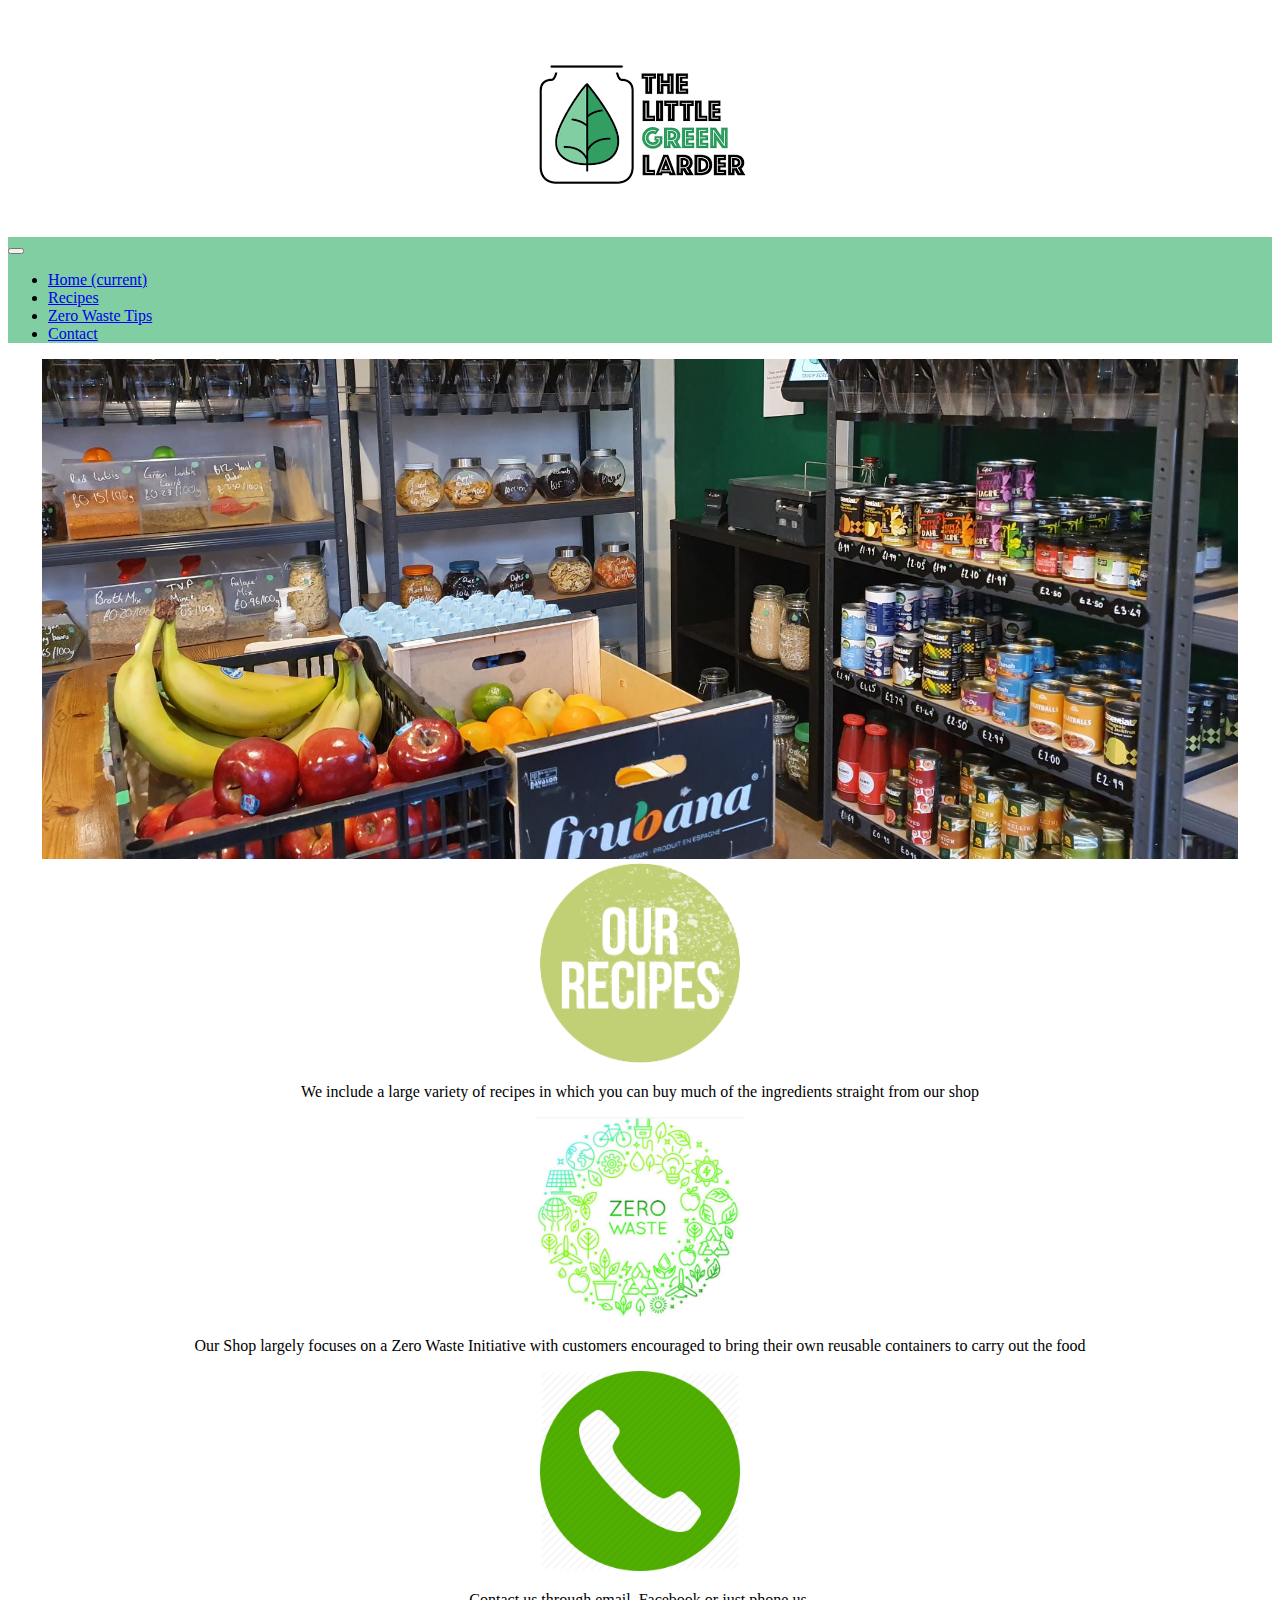
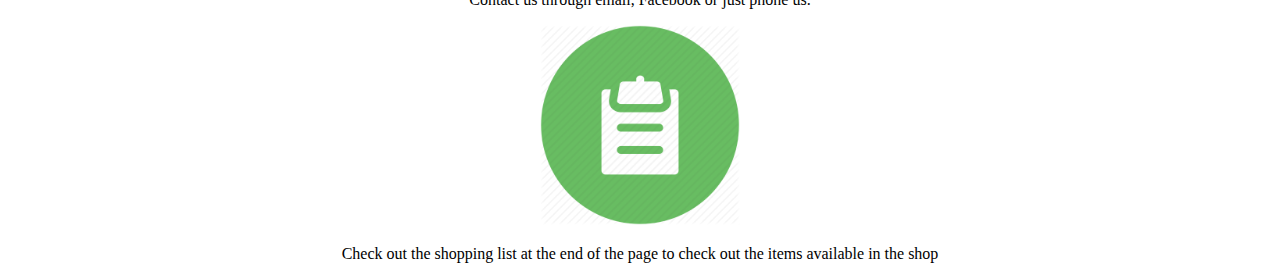
==== index.html @ eae08469 "changes to homepage logo" ====
<!DOCTYPE html>
<html lang="en" dir="ltr">
  <head>
    <meta charset="utf-8">
    <title>The Little Green Larder</title>
    <link rel="stylesheet" href="https://stackpath.bootstrapcdn.com/bootstrap/4.4.0/css/bootstrap.min.css" integrity="sha384-SI27wrMjH3ZZ89r4o+fGIJtnzkAnFs3E4qz9DIYioCQ5l9Rd/7UAa8DHcaL8jkWt" crossorigin="anonymous">
  </head>
  <body>
    <header>
      <div align="center" class="container">
      <img src="littlegreenlarder.png" alt="logo">
      </div>
    </header>
    <nav class="navbar navbar-expand-lg navbar-light" style="background-color: #81cea2;" align="centered">
  <button class="navbar-toggler" type="button" data-toggle="collapse" data-target="#navbarSupportedContent" aria-controls="navbarSupportedContent" aria-expanded="false" aria-label="Toggle navigation">
    <span class="navbar-toggler-icon"></span>
  </button>

  <div class="collapse navbar-collapse" id="navbarSupportedContent" align="centered">
    <ul class="navbar-nav mr-auto">
      <li class="nav-item active">
        <a class="nav-link" href="index.html">Home <span class="sr-only">(current)</span></a>
      </li>
      <li class="nav-item">
        <a class="nav-link" href="recipes.html">Recipes</a>
      </li>
      <li class="nav-item">
        <a class="nav-link" href="zero-waste-tips.html">Zero Waste Tips</a>
      </li>
      <li class="nav-item">
        <a class="nav-link" href="contact.html">Contact</a>
      </li>
      </li>
    </ul>
  </div>
</nav>
<div align="center" id="image">
  <img src="center.png" height="500" alt="image">

<div class="d-flex justify-content-between">
<div align="center" class="container">
  <a href ="recipes.html">
  <img src="our-recipes.png" height="200" alt="logo">
  </a>
  <p> We include a large variety of recipes in which you can buy much of the ingredients straight from our shop</p>
</div>
<div align="center" class="container">
  <a href="zero-waste-tips.html">
  <img src="zero-waste.png" height="200" alt="logo">
  </a>
  <p> Our Shop largely focuses on a Zero Waste Initiative with customers encouraged to bring their own reusable containers to carry out the food</p>
</div>
</div>

<div class="d-flex justify-content-between">
<div align="center" class="container">
  <a href ="contact.html">
  <img src="contact.png" height="200" alt="logo">
  </a>
  <p> Contact us through email, Facebook or just phone us.</p>
</div>
<div align="center" class="container">
  <img src="shopping-list.png" height="200" alt="logo">
  <p> Check out the shopping list at the end of the page to check out the items available in the shop </p>
</div>
</div>
  </body>
  <script src="https://code.jquery.com/jquery-3.3.1.slim.min.js" integrity="sha384-q8i/X+965DzO0rT7abK41JStQIAqVgRVzpbzo5smXKp4YfRvH+8abtTE1Pi6jizo" crossorigin="anonymous"></script>
<script src="https://cdnjs.cloudflare.com/ajax/libs/popper.js/1.14.7/umd/popper.min.js" integrity="sha384-UO2eT0CpHqdSJQ6hJty5KVphtPhzWj9WO1clHTMGa3JDZwrnQq4sF86dIHNDz0W1" crossorigin="anonymous"></script>
<script src="https://stackpath.bootstrapcdn.com/bootstrap/4.3.1/js/bootstrap.min.js" integrity="sha384-JjSmVgyd0p3pXB1rRibZUAYoIIy6OrQ6VrjIEaFf/nJGzIxFDsf4x0xIM+B07jRM" crossorigin="anonymous"></script>
</html>
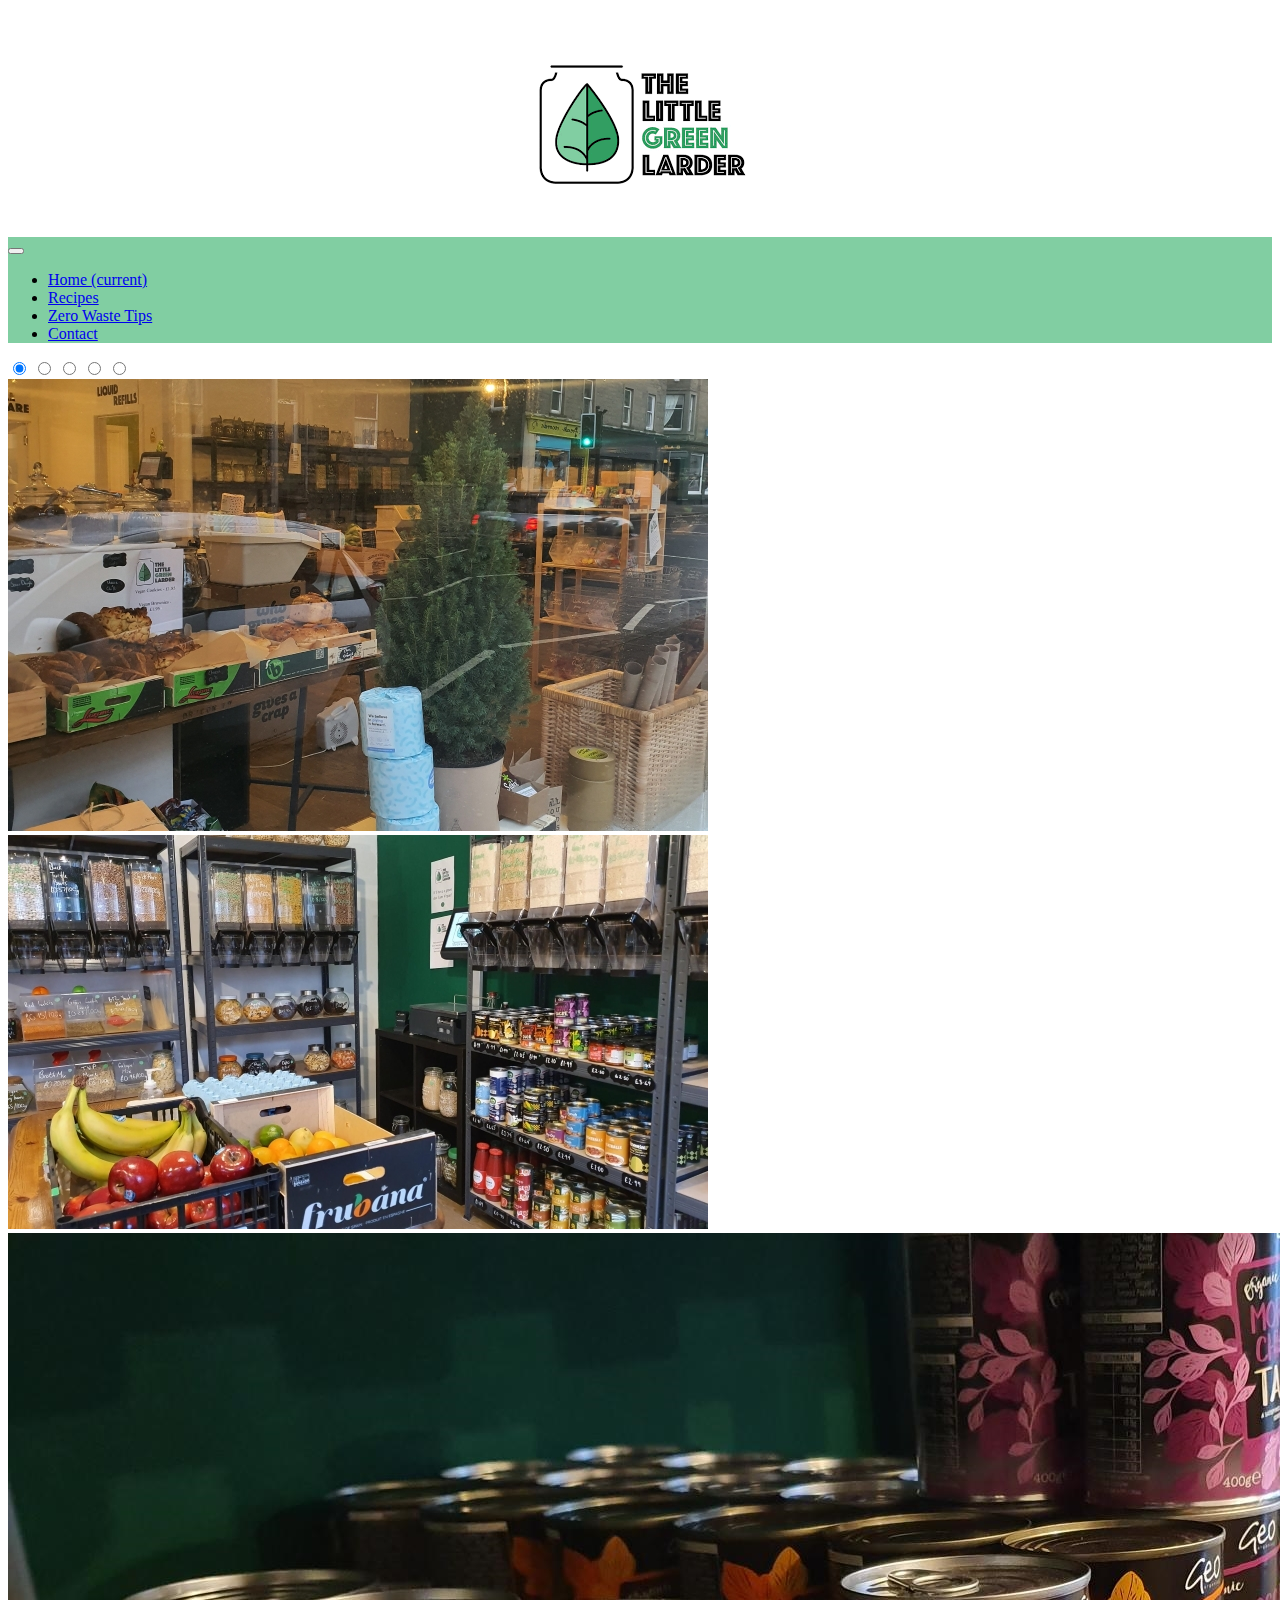
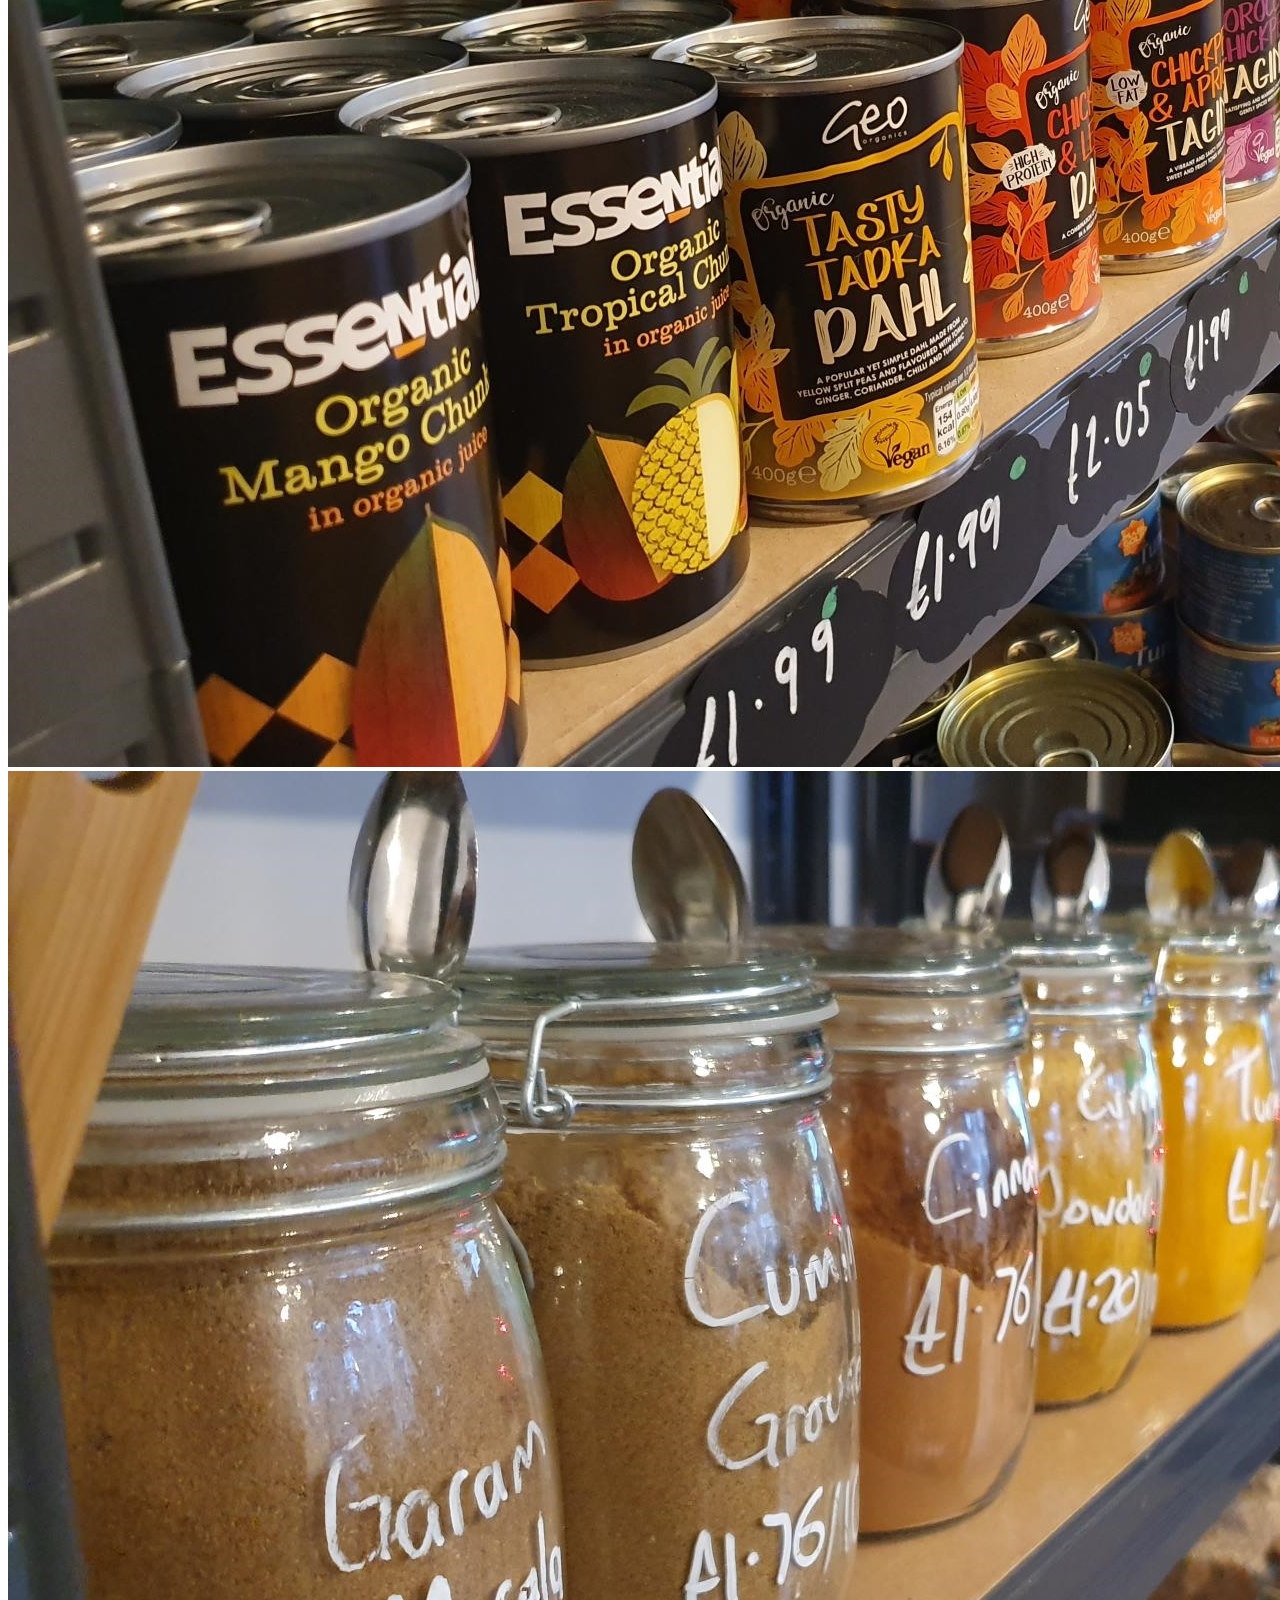
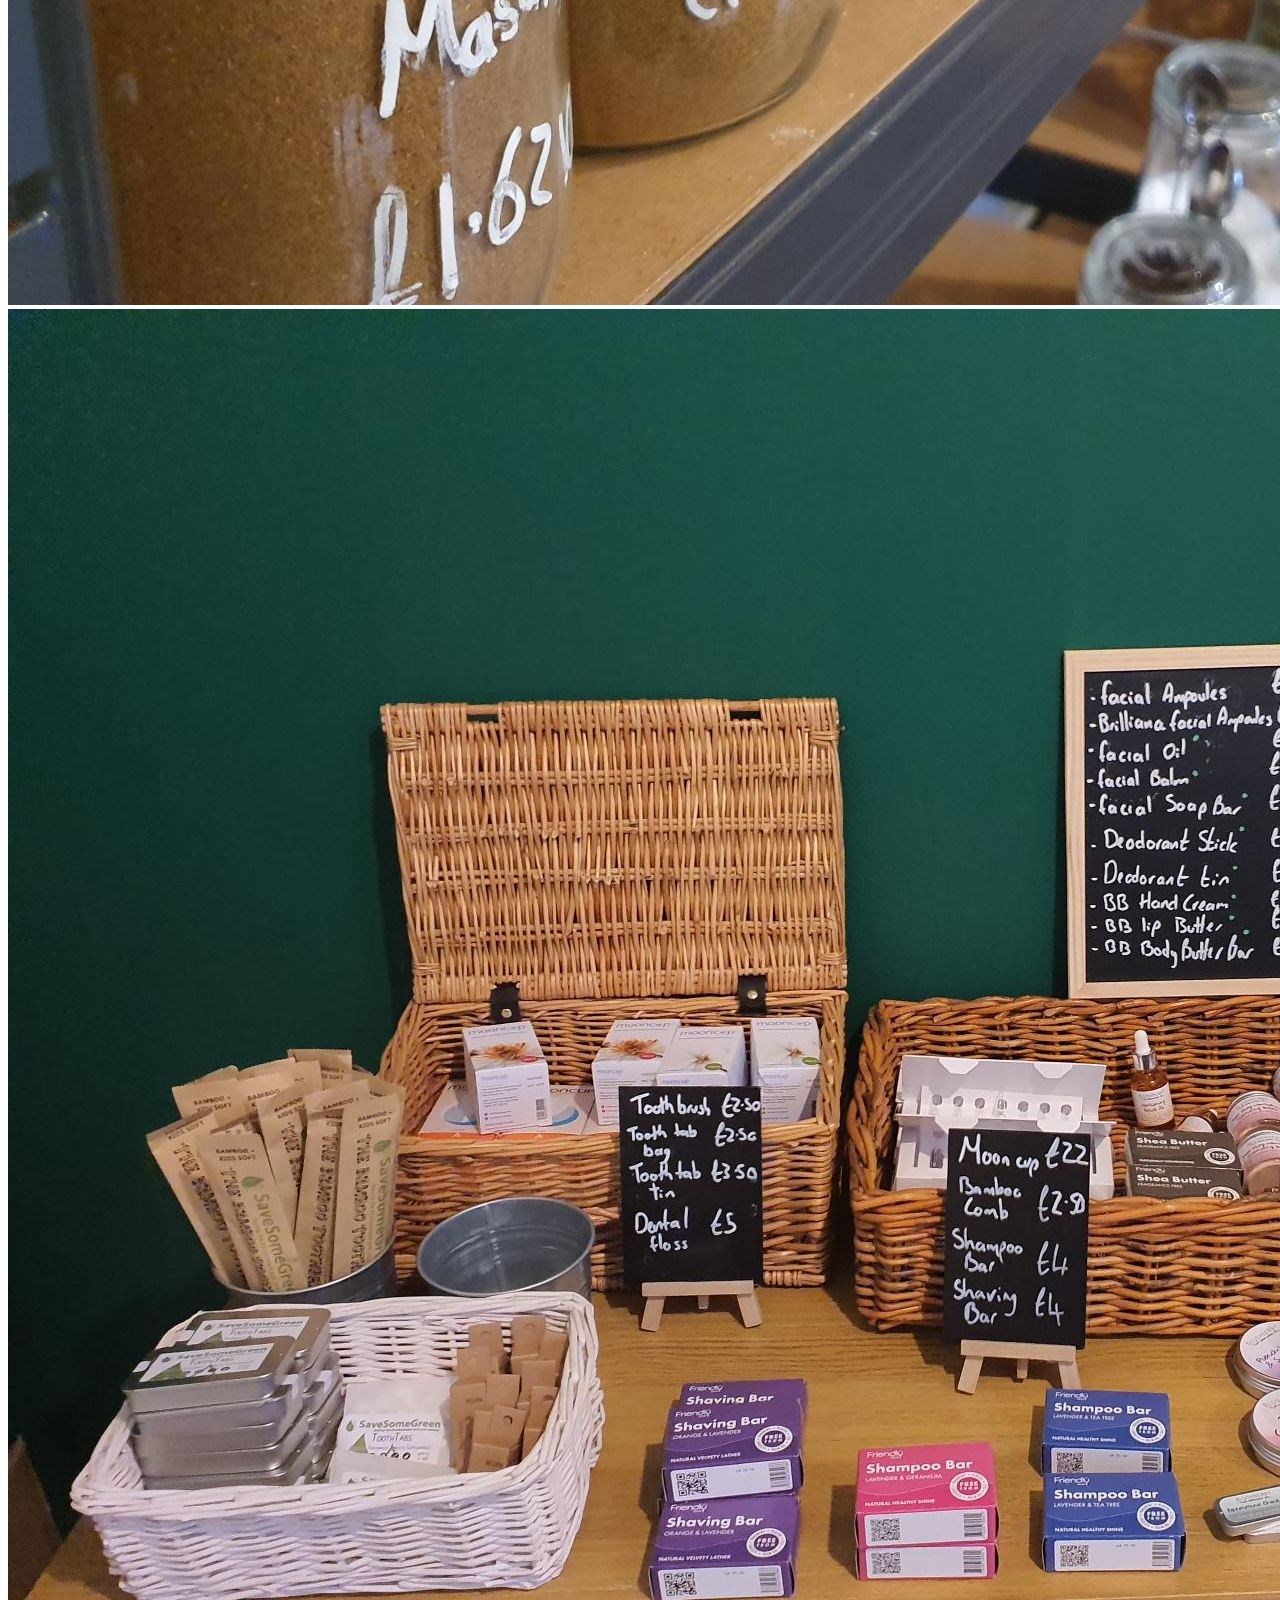
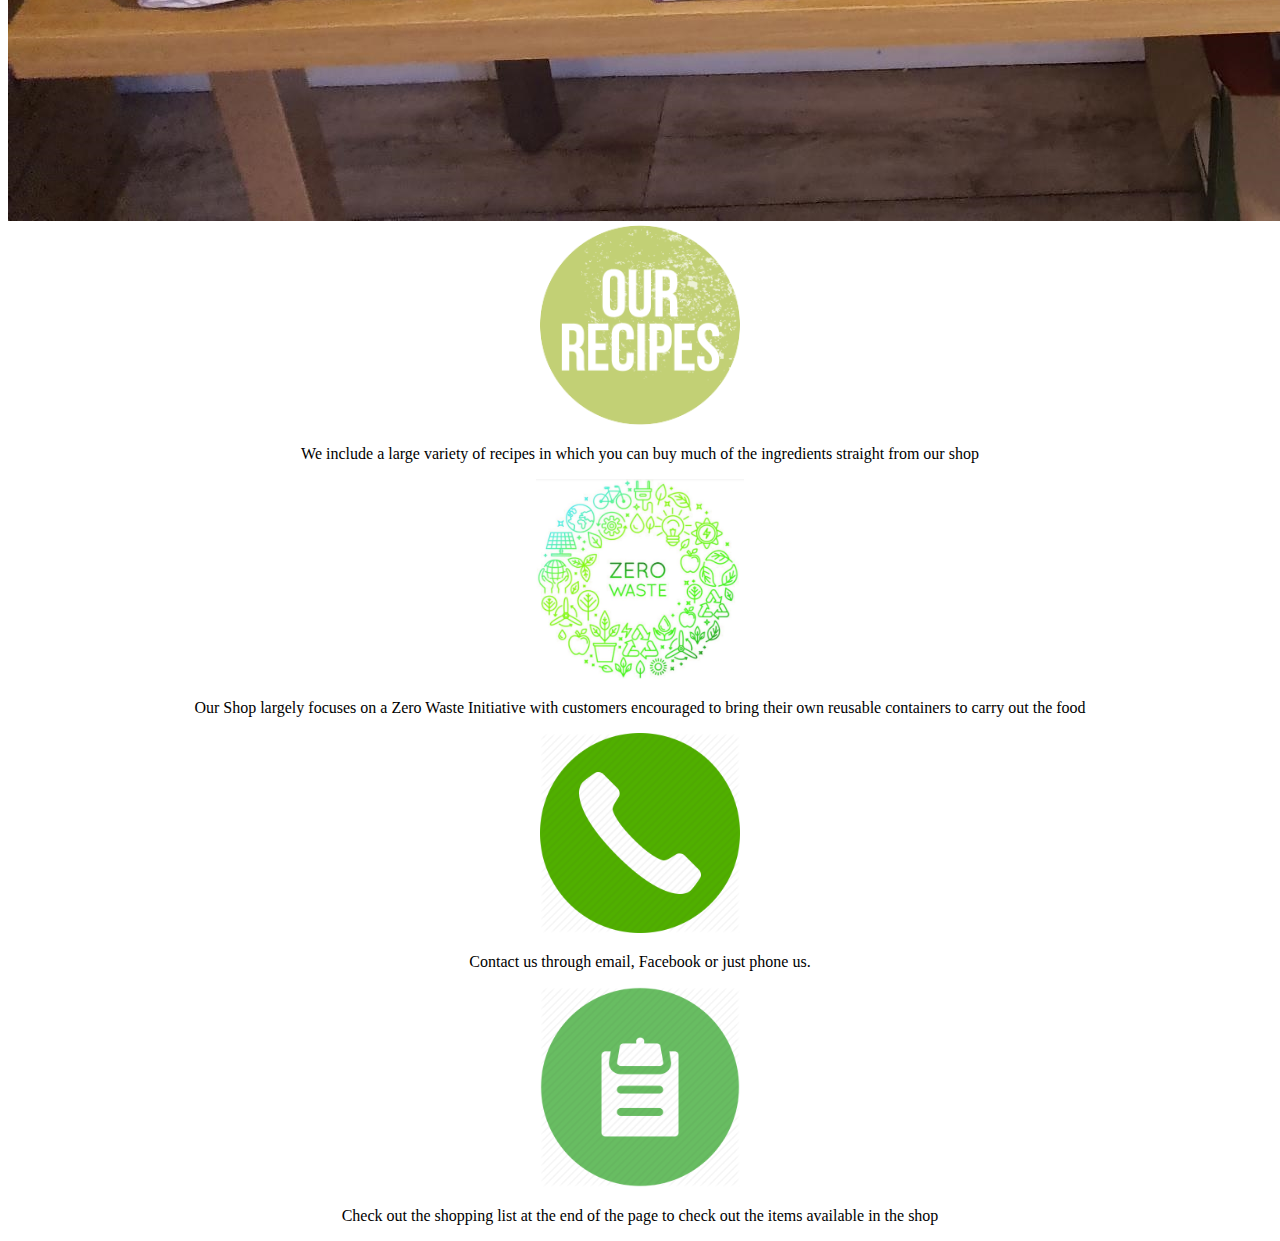
==== commit 64fc43c8: "added slideshow" ====
--- a/index.html
+++ b/index.html
@@ -34,8 +34,40 @@
     </ul>
   </div>
 </nav>
-<div align="center" id="image">
-  <img src="center.png" height="500" alt="image">
+
+<div class="slidershow middle">
+
+  <div class="slides">
+    <input type="radio" name="r" id="r1" checked>
+    <input type="radio" name="r" id="r2">
+    <input type="radio" name="r" id="r3">
+    <input type="radio" name="r" id="r4">
+    <input type="radio" name="r" id="r5">
+    <div class="slide s1">
+      <img src="1.jpg" alt="">
+    </div>
+    <div class="slide">
+      <img src="2.jpg" alt="">
+    </div>
+    <div class="slide">
+      <img src="3.jpg" alt="">
+    </div>
+    <div class="slide">
+      <img src="4.jpg" alt="">
+    </div>
+    <div class="slide">
+      <img src="5.jpg" alt="">
+    </div>
+  </div>
+
+  <div class="navigation">
+    <label for="r1" class="bar"></label>
+    <label for="r2" class="bar"></label>
+    <label for="r3" class="bar"></label>
+    <label for="r4" class="bar"></label>
+    <label for="r5" class="bar"></label>
+  </div>
+</div>
 
 <div class="d-flex justify-content-between">
 <div align="center" class="container">
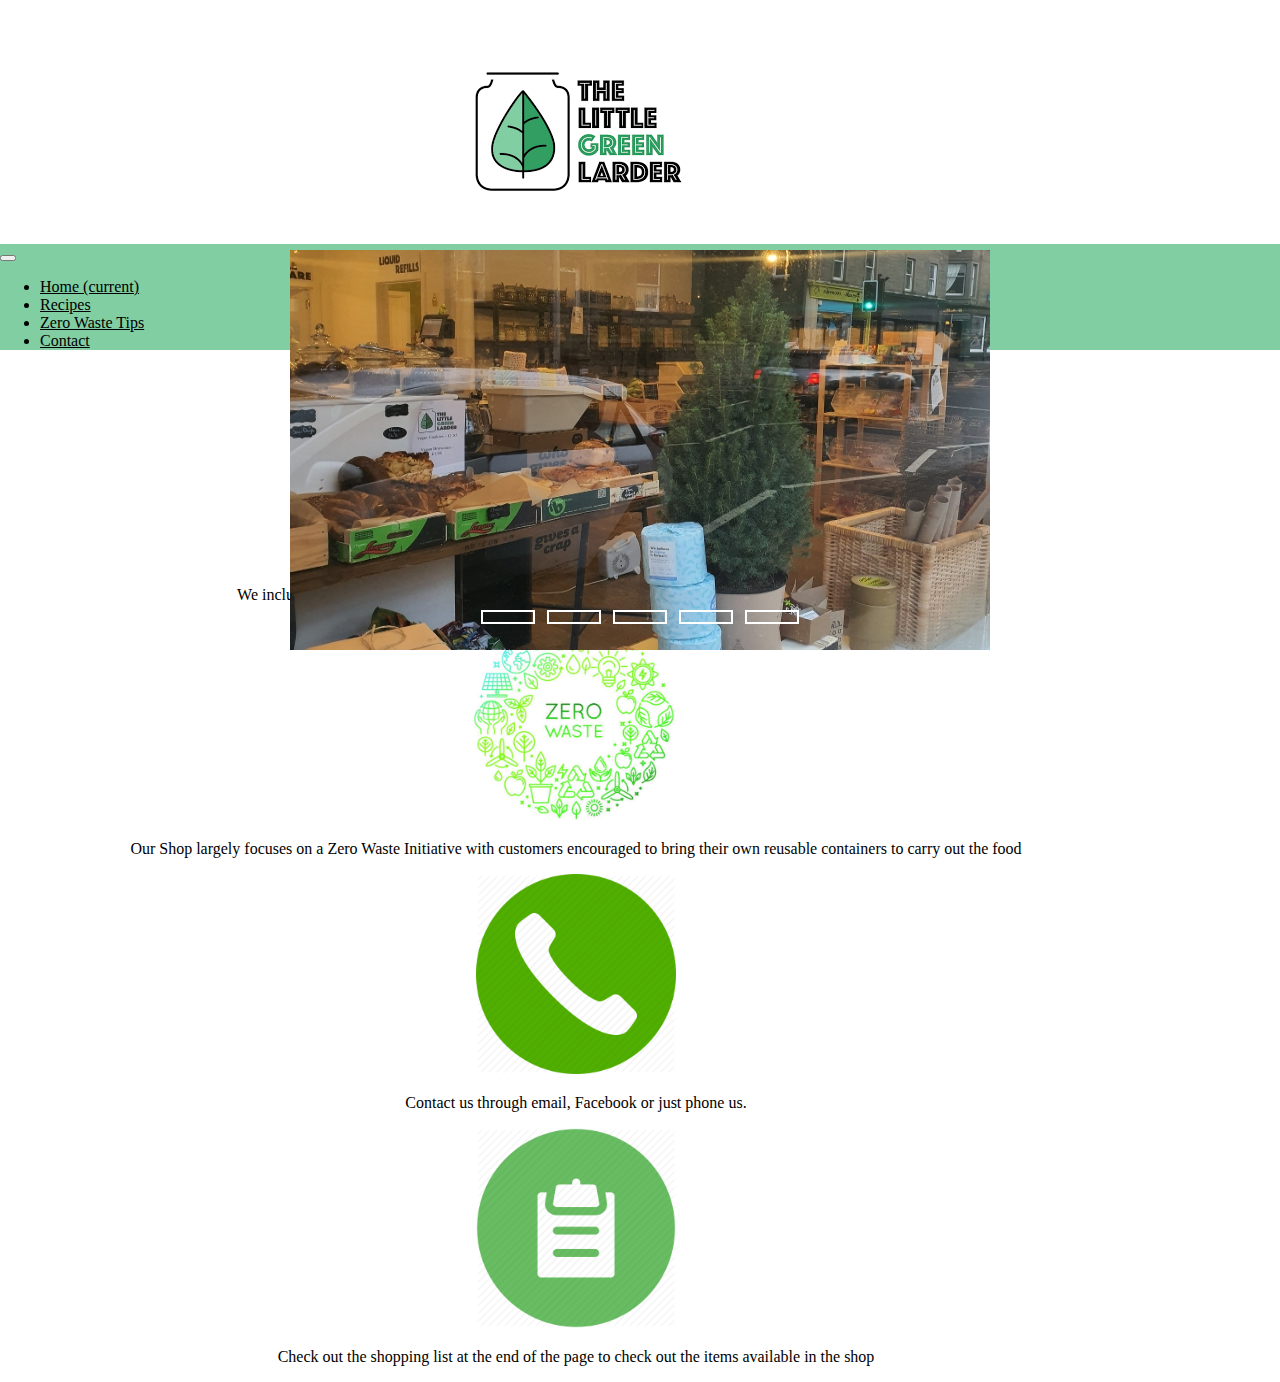
==== commit 65f189cd: "changes to homepage" ====
--- a/index.html
+++ b/index.html
@@ -3,6 +3,7 @@
   <head>
     <meta charset="utf-8">
     <title>The Little Green Larder</title>
+    <link rel="stylesheet" href="style.css">
     <link rel="stylesheet" href="https://stackpath.bootstrapcdn.com/bootstrap/4.4.0/css/bootstrap.min.css" integrity="sha384-SI27wrMjH3ZZ89r4o+fGIJtnzkAnFs3E4qz9DIYioCQ5l9Rd/7UAa8DHcaL8jkWt" crossorigin="anonymous">
   </head>
   <body>
--- a/style.css
+++ b/style.css
@@ -0,0 +1,118 @@
+.tip-1{
+  background-color: #81cea2;
+  margin-top: 20px;
+  padding: 10px;
+  color: #646f58;
+  border-radius: 50px;
+  line-height: 50px;
+  text-align: center;
+  font-size: 18px;
+}
+body
+{
+ padding-bottom:60px;
+ margin: 0;
+ padding: 0;
+}
+.tip-2{
+  background-color: #646f58;
+  margin-top: 20px;
+  padding: 10px;
+  color: #81cea2;
+  border-radius: 50px;
+  line-height: 50px;
+  text-align: center;
+  font-size: 18px;
+}
+.container {
+    max-width: 90%;
+    margin-top: 15px;
+}
+.FAQItem{
+  margin-top:10px;
+  margin-bottom:10px;
+  border-style: solid;
+  border-radius: 30px;
+  padding:10px;
+  border-color:#00b8e6;
+}
+#map{
+  height: 400px;
+  width: 960px;
+  margin: auto;
+}
+#contact-info{
+ max-width: 75%;
+}
+a{
+  color:#000000;
+}
+footer{
+  background-color: #489148;
+}
+
+.slidershow{
+  width: 700px;
+  height: 400px;
+  overflow: hidden;
+}
+.middle{
+  position: absolute;
+  top: 50%;
+  left: 50%;
+  transform: translate(-50%,-50%);
+}
+.navigation{
+  position: absolute;
+  bottom: 20px;
+  left: 50%;
+  transform: translateX(-50%);
+  display: flex;
+}
+.bar{
+  width: 50px;
+  height: 10px;
+  border: 2px solid #fff;
+  margin: 6px;
+  cursor: pointer;
+  transition: 0.4s;
+}
+.bar:hover{
+  background: #fff;
+}
+
+input[name="r"]{
+    position: absolute;
+    visibility: hidden;
+}
+
+.slides{
+  width: 500%;
+  height: 100%;
+  display: flex;
+}
+
+.slide{
+  width: 20%;
+  transition: 0.6s;
+}
+.slide img{
+  width: 100%;
+  height: 100%;
+}
+
+#r1:checked ~ .s1{
+  margin-left: 0;
+}
+#r2:checked ~ .s1{
+  margin-left: -20%;
+}
+#r3:checked ~ .s1{
+  margin-left: -40%;
+}
+#r4:checked ~ .s1{
+  margin-left: -60%;
+}
+#r5:checked ~ .s1{
+  margin-left: -80%;
+}
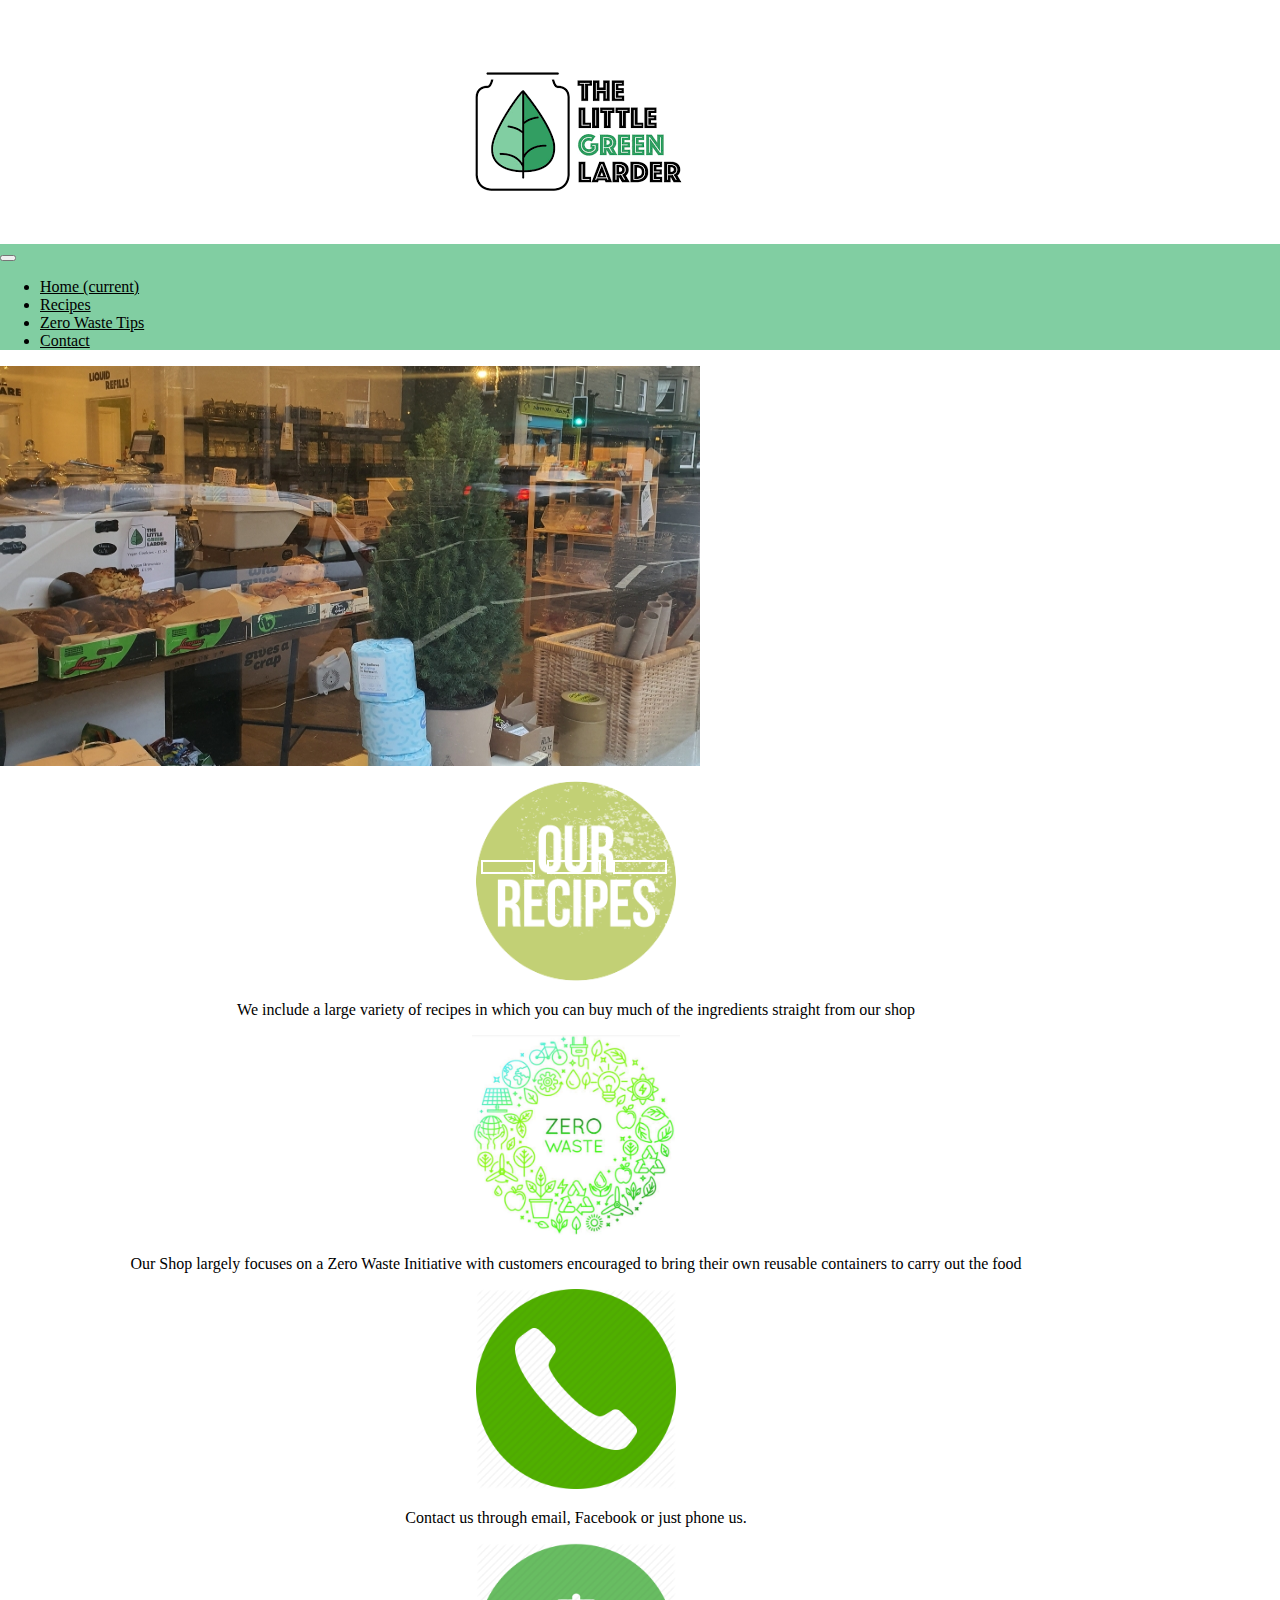
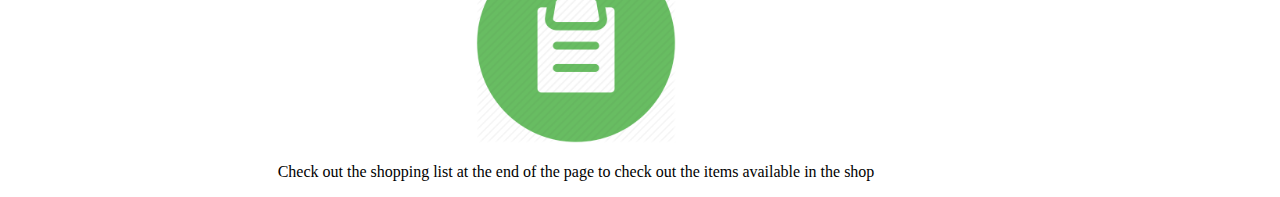
==== commit 53af66ce: "fix slaideshow" ====
--- a/index.html
+++ b/index.html
@@ -36,8 +36,8 @@
   </div>
 </nav>
 
-<div class="slidershow middle">
 
+<div class="slidershow">
   <div class="slides">
     <input type="radio" name="r" id="r1" checked>
     <input type="radio" name="r" id="r2">
@@ -69,7 +69,7 @@
     <label for="r5" class="bar"></label>
   </div>
 </div>
-
+</div>
 <div class="d-flex justify-content-between">
 <div align="center" class="container">
   <a href ="recipes.html">
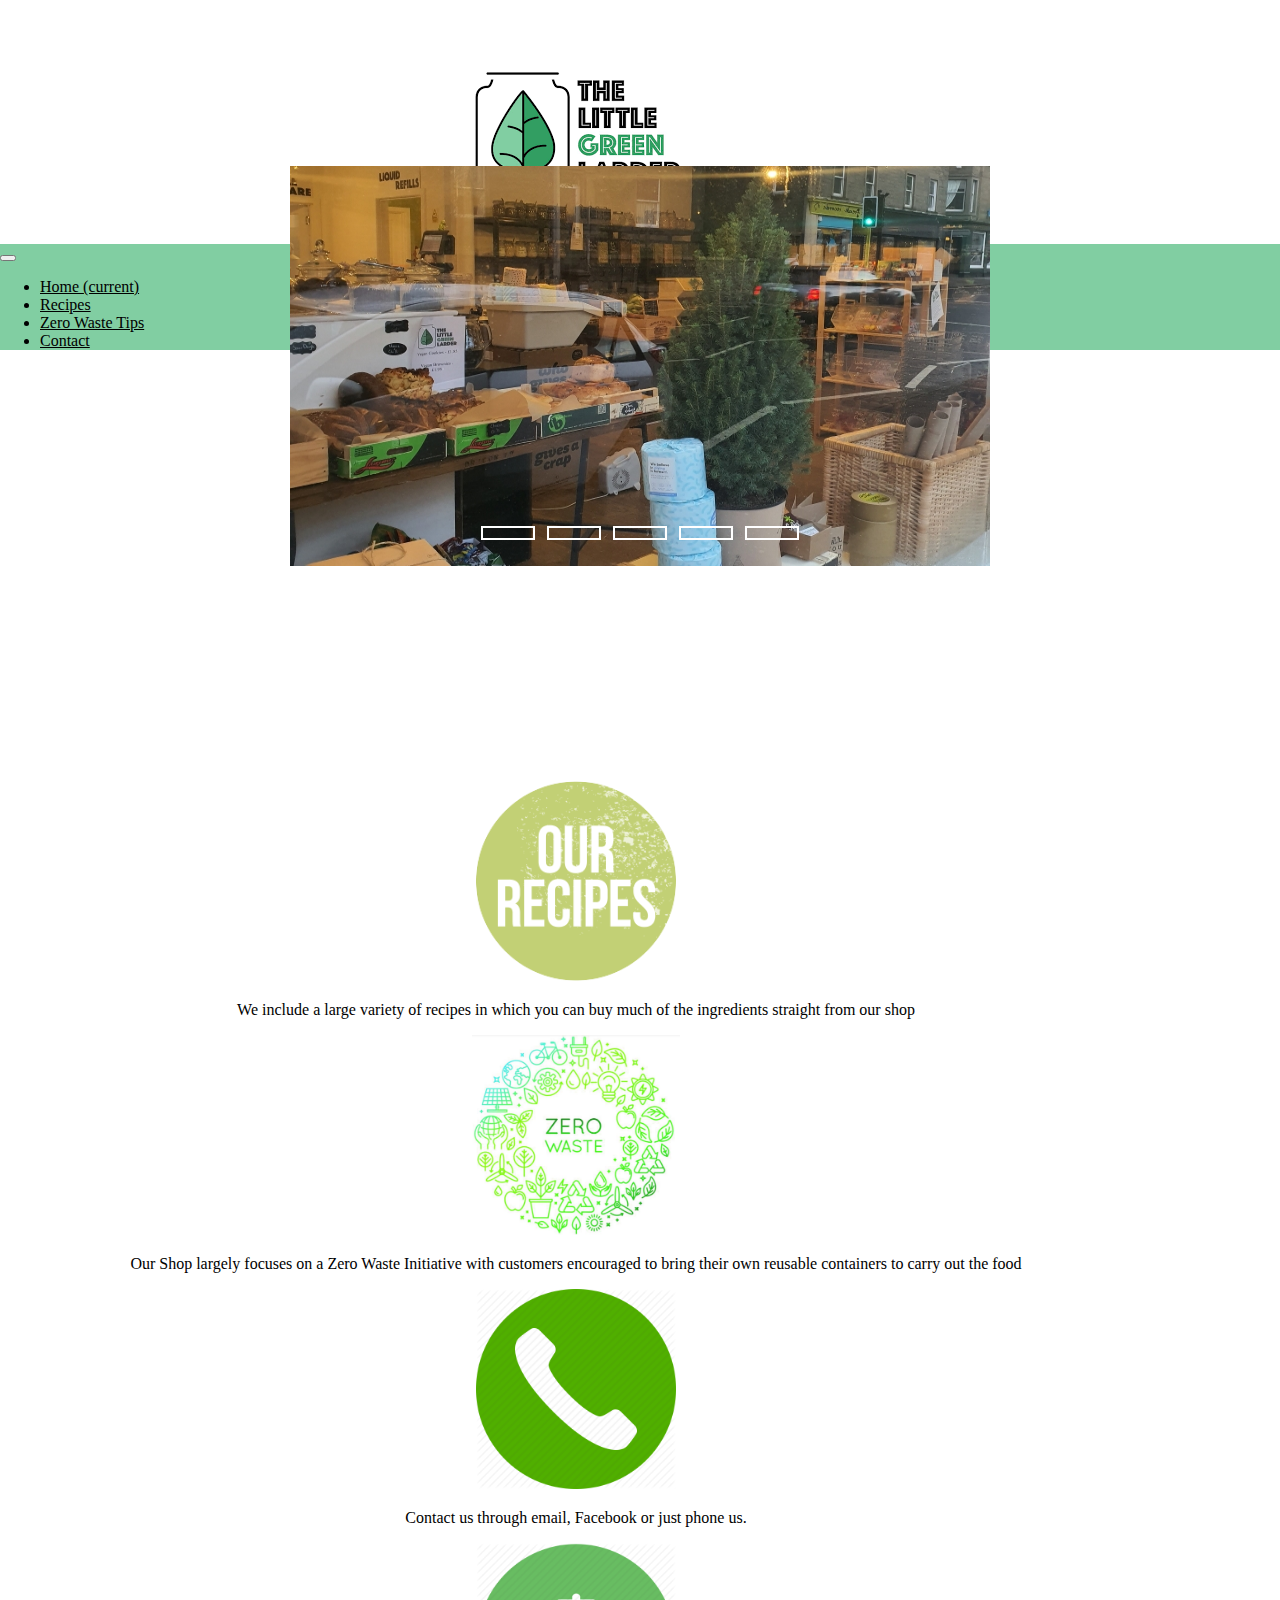
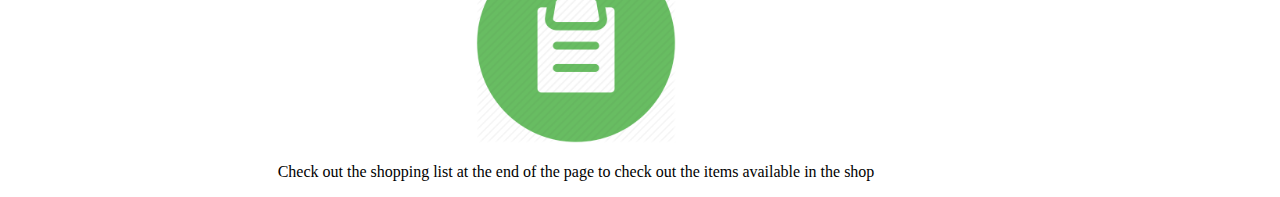
==== commit 8fda7e03: "changes to slideshow postion" ====
--- a/index.html
+++ b/index.html
@@ -37,7 +37,7 @@
 </nav>
 
 
-<div class="slidershow">
+<div class="slidershow middle">
   <div class="slides">
     <input type="radio" name="r" id="r1" checked>
     <input type="radio" name="r" id="r2">
--- a/style.css
+++ b/style.css
@@ -57,7 +57,7 @@
   overflow: hidden;
 }
 .middle{
-  position: absolute;
+  position: relative;
   top: 50%;
   left: 50%;
   transform: translate(-50%,-50%);
